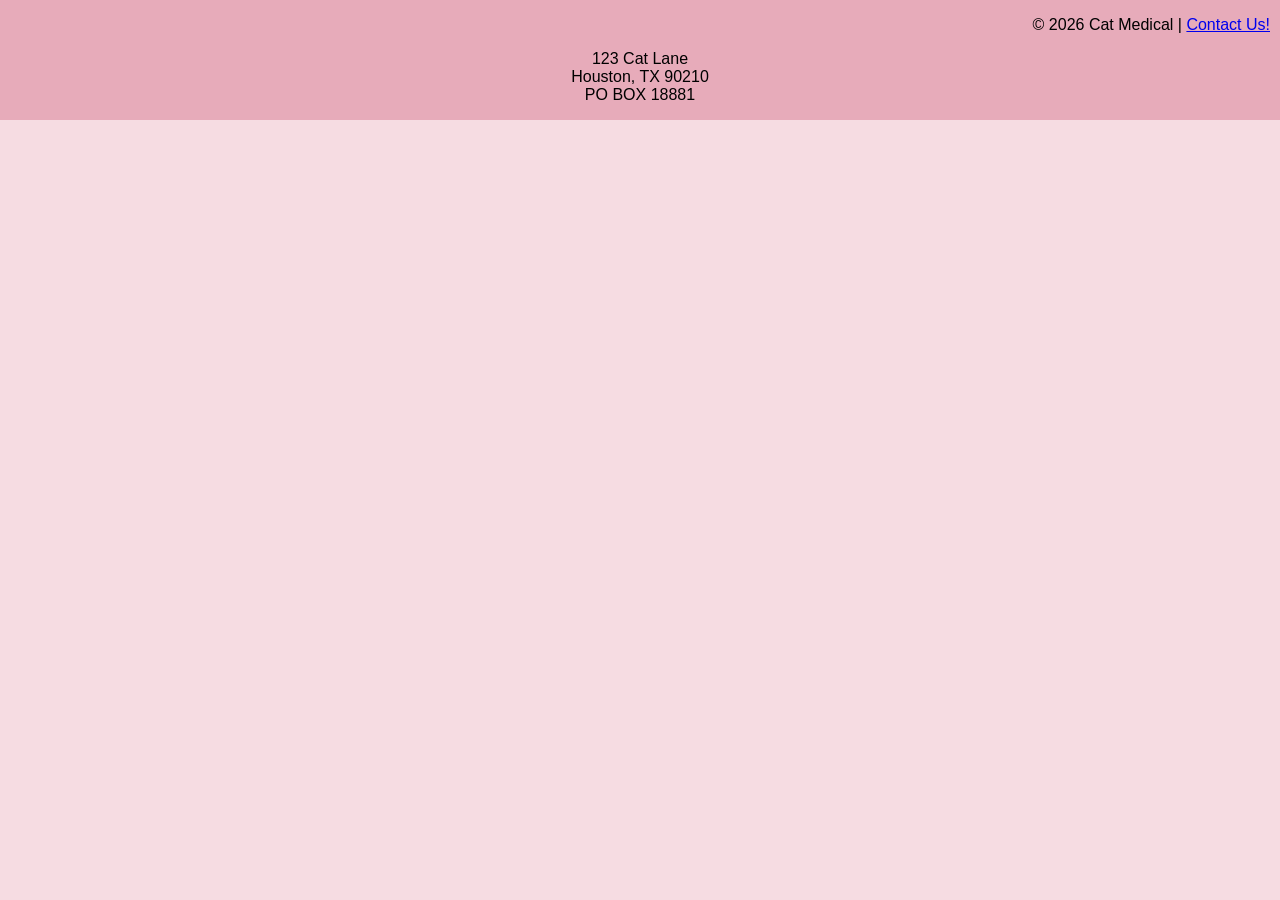
==== footer.html @ 282acc21 "Add files via upload" ====
<!DOCTYPE html>
<!---
    Program Name: Homework 4 html footer
    Author: sydneyguico.github.io 
    Date created: 05/01/2026
    Date Modified: 05/08/2026 
    version: 4.0
    Purpose: HTML Code 4 to Structure Footer for Registration Form
-->
<html lang="en">
    <head>
        <link rel="stylesheet" href="hw4.css"> <!-- links to css file (Remember to change this for every homework assignment Hoang Le)-->
        
        <!--displays text in the browser's tab-->
        <title>New Patient Registry | Cat Medical</title>
    </head>
    
    <footer>
         <p id="footer"> &#169 2026 Cat Medical | <a href="https://www.felinemedcenter.com/" target="_blank" rel="noopener noreferrer">Contact Us!</a></p>
             <div class="address-box">
                        <p>
                            123 Cat Lane<br/>
                            Houston, TX 90210<br/>
                            PO BOX 18881
                        </p>
                </div>
    </head>
    </footer>
</html>
---- hw4.css ----
/*  
    Program Name: Homework 4 css form
    Author: sydneyguico.github.io 
    Date created: 02/1/2026
    Date Modified: 05/08/2026 
    version: 4.0
    Purpose: Styling and Format Website
*/

header {
    position: sticky;
    top: 0;
    width: 100%;
    background-color: rgb(177, 231, 252);
    transition: background-color 0.4 ease-in-out;
    z-index: 1000;
}

header.scrolled {
    background-color: rgb(177, 231, 252);
    opacity: 1.0;

}

body{
    display: flex;
    flex-direction: column;
    align-items: center;
    background-color: rgb(246, 220, 226);
    margin: 0;
    height: 100%;
    max-height: 100%;
    min-height: 100vh; /*make sure the page is height of the viewport*/
}

form {
    flex-grow: 1;
}

h1, h2 {
    text-align: center;
    font-family: Arial, Helvetica, sans-serif;
    font-weight: bold;
    flex-grow: 1;
}

main {
    text-align: center;
    font-family: Arial, Helvetica, sans-serif;
    font-weight: normal;
    flex-grow: 1;
}

.image {
    text-align: left;
}

.td1 {
    text-align: right;
    font-family: "optima", sans-serif;
    font-weight: normal;
}

th {
    text-align: center;
    font-family: Arial, Helvetica, sans-serif;
}

footer {
    position: flex;
    bottom: 0;
    width: 100%;
    background-color: rgb(231, 171, 186);
    height: 3.0 rem;
}

#footer {
    text-align: right;
    font-family: "optima", sans-serif;
    font-weight: normal;
    margin-right: 10px;
}

label {
    text-align: right;
    font-family: "optima", sans-serif;
    font-weight: normal;
}

input {
    text-align: left;
    font-family: "optima", sans-serif;
    font-weight: normal;
}

textarea {
    text-align: left;
    font-family: "optima", sans-serif;
    font-weight: normal;
}

#today {
    text-align: left;
    font-family: "optima", sans-serif;
    font-weight: normal;
    margin-right: 5px;
}

p {
    text-align: center;
    font-family: "optima", sans-serif;
    font-weight: normal;
}

.error {
    color: red;
    font-size: 12px;
    font-family:  "optima", sans-serif;
    font-weight: normal;
}

.pass-message {
    text-align:  right;
    font-family: "optima", sans-serif;
    font-weight: normal;
    position: relative;
    left: 100px;
    background: transparent;
    padding: 10px;
    border-spacing: 2px;
    border-radius: 20px;
    color: red;
}

#review {
    margin-top: 5px;
}

table.output,
tr.output,
td.output {
    width: 500px;
    background-color: rgb(246, 220, 226);
    padding: 10px;
    border-spacing: 2px;
    border-radius: 20px;
    color:black
}

td.outputdata {
    width: 500px;
    background-color: rgb(231, 171, 186);
    padding: 10px;
    border-spacing: 2px;
}

/*alert box styling*/
#alert-box {
    display: none;
    position: fixed;
    z-index: 9999;
    left: 0;
    top: 0;
    width: 100%;
    height: 100%;
    overflow: auto;
    background-color: transparent;
}

#alert-content {
    background-color: rgb(246, 246, 246);
    border-radius: 10px;
    width: 300px;
    height: 130px;
    margin: auto;
    margin-top: 20%;
    padding: 30px;
    text-align: center;
}

#alert-content h4 {
   font-size: 20px;
    text-align: center;
    font-family: "optima", sans-serif;
    font-weight: normal;
   
}

#close-alert {
    background-color:rgb(246, 246, 246);
    border-width: 1px;
    border-style: solid;
    color: rgb(96,112,104);
    border-color: rgb(96,112,104);
    font-size: 15px;
    font-weight: bold;
    height: 20px;
    width: 80px;
    border-radius: 20px;
    cursor: pointer;
    margin-top: 20px;
    text-align: center;
    font-family: "optima", sans-serif;
}

/* iframe styling */
.iframe-container {
    position: absolute;
    top: 25%;
    right: 15px;
    width: 25%;
    height: 100%;
    overflow: hidden;
    box-sizing: border-box;
}

.iframe-container iframe{
    width: 95%;
    height: 20%;
    border: 1px solid black;
}

/*Cookie welcome message styling*/
#welcome1 {
    margin-top: 20px;
    font-size: 20px;
    text-align: center;
    font-family: "optima", sans-serif;
    font-weight: normal;
}

#welcome2 {
    margin-top: 20px;
    font-size: 20px;
    text-align: center;
    font-family: "optima", sans-serif;
    font-weight: normal;
}
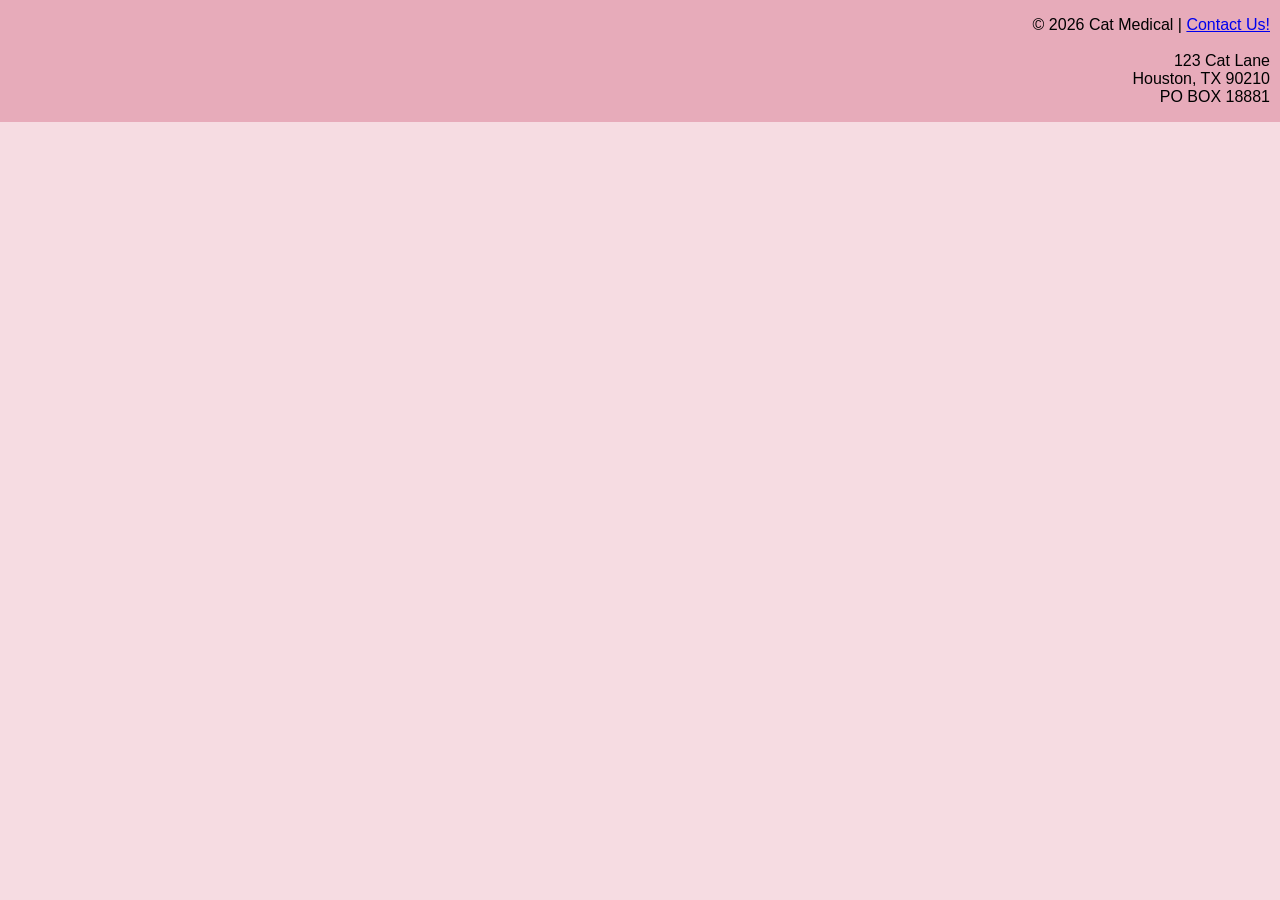
==== commit d6c7c263: "Fix program name and format footer content Updated program name and improved footer layout." ====
--- a/footer.html
+++ b/footer.html
@@ -1,6 +1,6 @@
 <!DOCTYPE html>
 <!---
-    Program Name: Homework 4 html footer
+    Program Name: Homework 4 HTML Footer
     Author: sydneyguico.github.io 
     Date created: 05/01/2026
     Date Modified: 05/08/2026 
@@ -14,16 +14,13 @@
         <!--displays text in the browser's tab-->
         <title>New Patient Registry | Cat Medical</title>
     </head>
-    
+
     <footer>
-         <p id="footer"> &#169 2026 Cat Medical | <a href="https://www.felinemedcenter.com/" target="_blank" rel="noopener noreferrer">Contact Us!</a></p>
-             <div class="address-box">
-                        <p>
+         <p id="footer"> &#169 2026 Cat Medical | <a href="https://www.felinemedcenter.com/" target="_blank" rel="noopener noreferrer">Contact Us!</a><br/>
+                            <br/>
                             123 Cat Lane<br/>
                             Houston, TX 90210<br/>
-                            PO BOX 18881
-                        </p>
-                </div>
-    </head>
+                            PO BOX 18881 
+                            </p>   
     </footer>
-</html>+</html>
